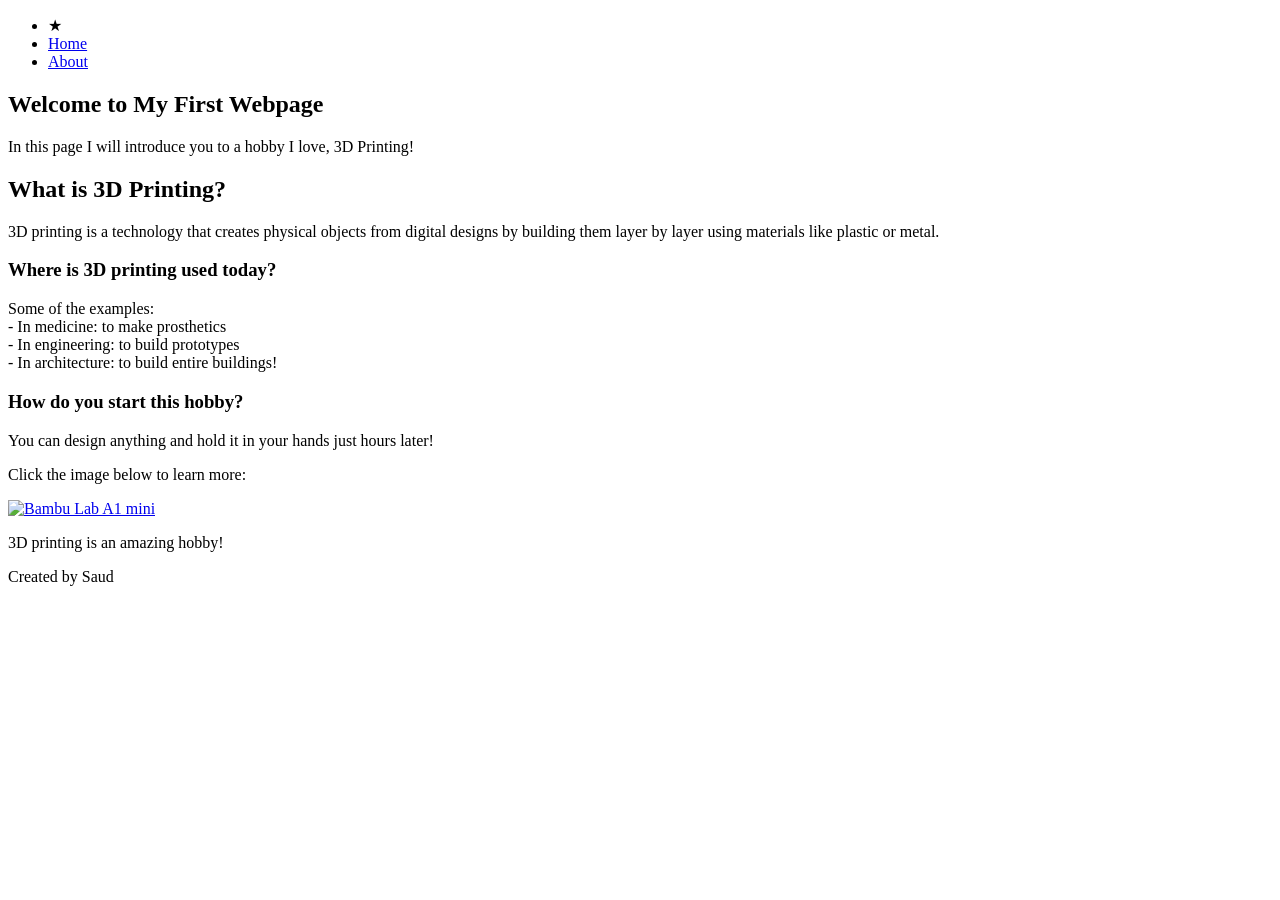
==== my_first_webpage/index.html @ a7fb0862 "Rename index.html to    my_first_webpage/index.html" ====
<!DOCTYPE html>
<html>
  <head>
           <meta name="viewport" content="width=device-width, initial-scale=1">
         <link href="https://apply.holbertonschool.com/level2/school.css" rel="stylesheet">
        <link href="styles.css" rel="stylesheet">
    <title>My First Webpage</title>
    <meta charset="UTF-8">
  </head>
   <body class="works_on_smartphone">
    <header>
      <nav>
        <ul>
           <li class="logo">&#9733;</li>
          <li><a href="index.html">Home</a></li>
          <li><a href="about.html">About</a></li>
        </ul>
      </nav>
    </header>
<main>
  <article>
    <h1>Welcome to My First Webpage</h1>
    <p>In this page I will introduce you to a hobby I love, 3D Printing!</p>

    <h2>What is 3D Printing?</h2>
    <p>3D printing is a technology that creates physical objects from digital designs by building them layer by layer using materials like plastic or metal.</p>

    <h3>Where is 3D printing used today?</h3>
    <p>Some of the examples:<br>
    - In medicine: to make prosthetics<br>
    - In engineering: to build prototypes<br>
    - In architecture: to build entire buildings!</p>

    <h3>How do you start this hobby?</h3>
    <p>You can design anything and hold it in your hands just hours later!</p>

      <p>Click the image below to learn more:</p>
    <a href="https://bambulab.com/en/a1-mini">
      <img src="https://portal.bblmw.com/nav/product/A1mini.png" alt="Bambu Lab A1 mini">
    </a>
  </article>
  <aside>
    <p>3D printing is an amazing hobby!</p>
  </aside>
</main>
    <footer>
      <p>Created by Saud</p>
    </footer>
  </body>
</html>
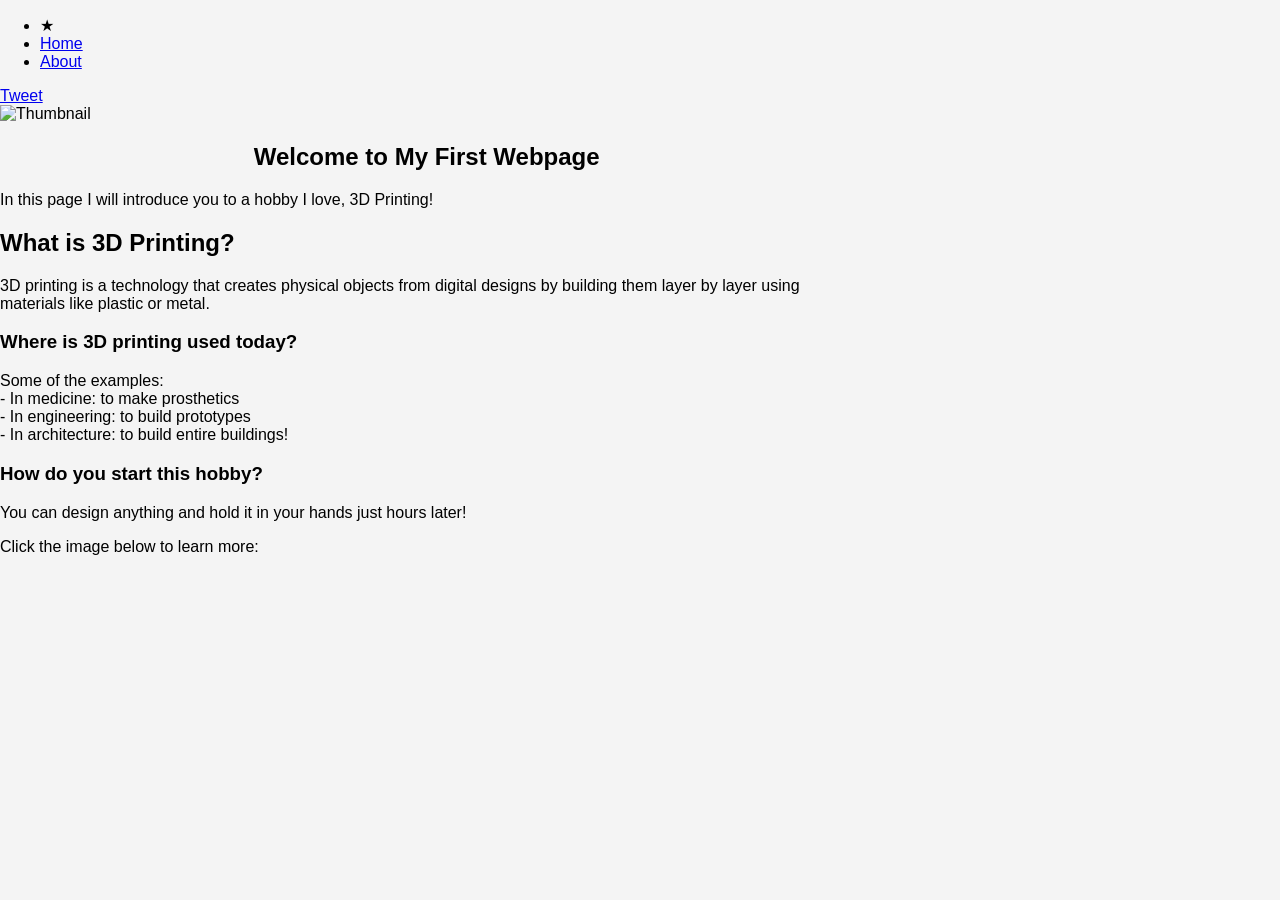
==== commit e4ce26ae: "Update index.html" ====
--- a/my_first_webpage/index.html
+++ b/my_first_webpage/index.html
@@ -1,50 +1,65 @@
 <!DOCTYPE html>
 <html>
   <head>
-           <meta name="viewport" content="width=device-width, initial-scale=1">
-         <link href="https://apply.holbertonschool.com/level2/school.css" rel="stylesheet">
-        <link href="styles.css" rel="stylesheet">
+    <script src="behavior.js"></script>
+    <meta name="viewport" content="width=device-width, initial-scale=1">
+    <link href="https://apply.holbertonschool.com/level2/school.css" rel="stylesheet">
+    <link href="styles.css" rel="stylesheet">
     <title>My First Webpage</title>
     <meta charset="UTF-8">
   </head>
-   <body class="works_on_smartphone">
+  <body class="works_on_smartphone">
     <header>
       <nav>
         <ul>
-           <li class="logo">&#9733;</li>
+          <li class="logo">&#9733;</li>
           <li><a href="index.html">Home</a></li>
           <li><a href="about.html">About</a></li>
         </ul>
       </nav>
+
+      <!-- 👇 NEW: Twitter + Facebook share buttons -->
+      <div class="right">
+        <a href="https://twitter.com/share" class="twitter-share-button" data-text="Check out my webpage!">Tweet</a>
+        <div class="fb-share-button" data-href="https://example.com" data-layout="button"></div>
+      </div>
+
     </header>
-<main>
-  <article>
-    <h1>Welcome to My First Webpage</h1>
-    <p>In this page I will introduce you to a hobby I love, 3D Printing!</p>
 
-    <h2>What is 3D Printing?</h2>
-    <p>3D printing is a technology that creates physical objects from digital designs by building them layer by layer using materials like plastic or metal.</p>
+    <main>
+      <article>
+        <img src="https://picsum.photos/seed/3dprint/800" id="smart_thumbnail" class="small" alt="Thumbnail">
+        <h1>Welcome to My First Webpage</h1>
+        <p>In this page I will introduce you to a hobby I love, 3D Printing!</p>
 
-    <h3>Where is 3D printing used today?</h3>
-    <p>Some of the examples:<br>
-    - In medicine: to make prosthetics<br>
-    - In engineering: to build prototypes<br>
-    - In architecture: to build entire buildings!</p>
+        <h2>What is 3D Printing?</h2>
+        <p>3D printing is a technology that creates physical objects from digital designs by building them layer by layer using materials like plastic or metal.</p>
 
-    <h3>How do you start this hobby?</h3>
-    <p>You can design anything and hold it in your hands just hours later!</p>
+        <h3>Where is 3D printing used today?</h3>
+        <p>Some of the examples:<br>
+        - In medicine: to make prosthetics<br>
+        - In engineering: to build prototypes<br>
+        - In architecture: to build entire buildings!</p>
 
-      <p>Click the image below to learn more:</p>
-    <a href="https://bambulab.com/en/a1-mini">
-      <img src="https://portal.bblmw.com/nav/product/A1mini.png" alt="Bambu Lab A1 mini">
-    </a>
-  </article>
-  <aside>
-    <p>3D printing is an amazing hobby!</p>
-  </aside>
-</main>
-    <footer>
-      <p>Created by Saud</p>
-    </footer>
+        <h3>How do you start this hobby?</h3>
+        <p>You can design anything and hold it in your hands just hours later!</p>
+        <p>Click the image below to learn more:</p>
+      </article>
+      <aside>
+        <div id="disqus_thread"></div>
+        <script>
+        (function() {
+            var d = document, s = d.createElement('script');
+            s.src = 'https://3d-printing-2.disqus.com/embed.js';
+            s.setAttribute('data-timestamp', +new Date());
+            (d.head || d.body).appendChild(s);
+        })();
+        </script>
+        <noscript>Please enable JavaScript to view the comments powered by Disqus.</noscript>
+      </aside>
+    </main>
+    <script async src="https://platform.twitter.com/widgets.js" charset="utf-8"></script>
+    <script async defer crossorigin="anonymous" src="https://connect.facebook.net/en_US/sdk.js#xfbml=1&version=v18.0"></script>
+
   </body>
 </html>
--- a/my_first_webpage/styles.css
+++ b/my_first_webpage/styles.css
@@ -0,0 +1,48 @@
+body {
+  background-color: #f4f4f4;
+  font-family: Arial, sans-serif;
+  display: flex;
+  flex-direction: column;
+  margin: 0;
+}
+
+h1 {
+  text-align: center;
+}
+
+main {
+  display: flex;
+  flex-direction: row;
+  flex: auto;
+}
+
+article {
+  flex: 2;
+  overflow-y: auto;
+}
+
+aside {
+  flex: 1;
+  overflow-y: auto;
+}
+
+@media (max-width: 768px) {
+  main {
+    flex-direction: column;
+  }
+h1, h2, h3 {
+  color: #333333;
+}
+  p {
+  color: #555555;
+}
+
+a {
+  color: #e74c3c;
+}
+
+li.logo {
+  font-size: 24px;
+  font-weight: bold;
+        }
+}
